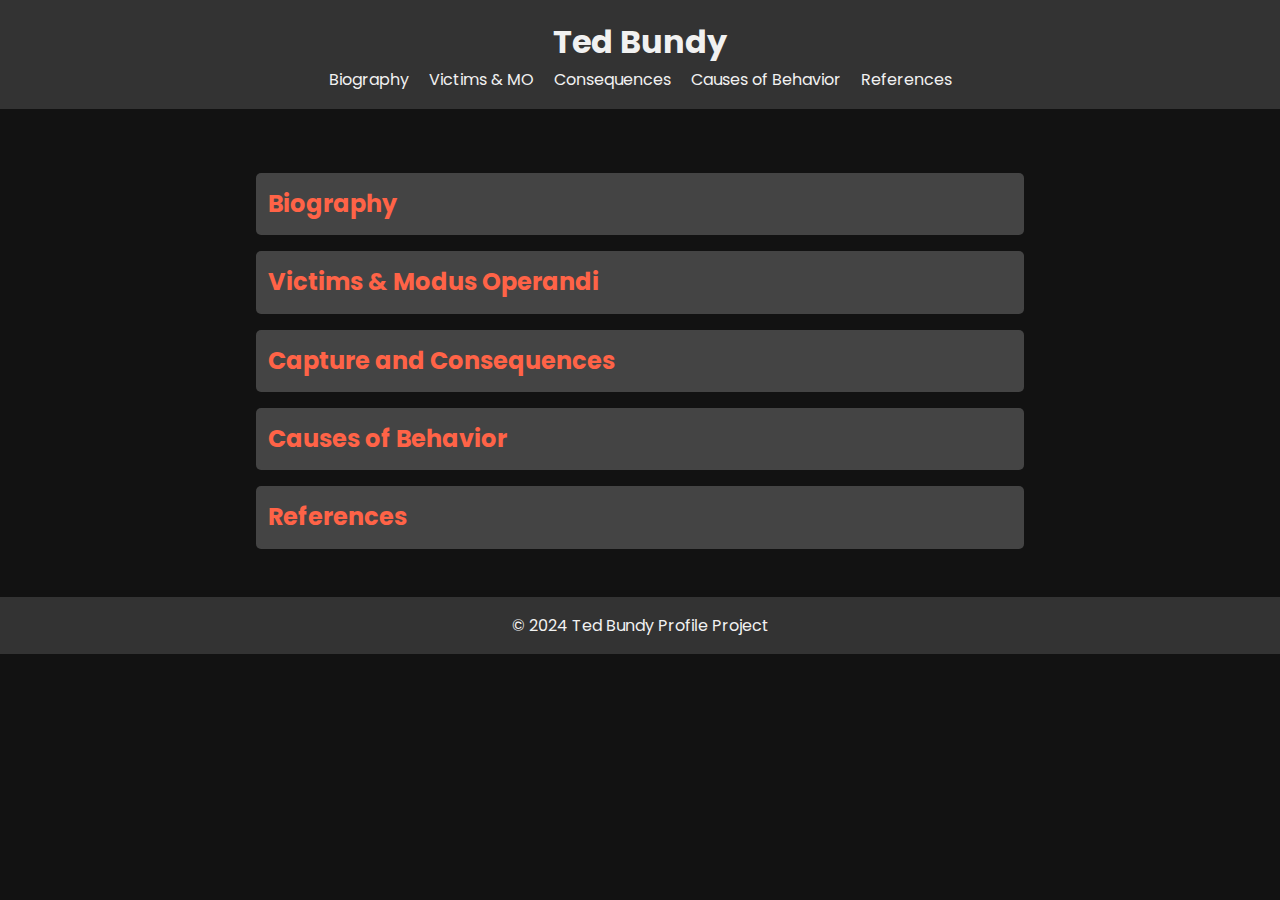
==== index.html @ 252a35bc "Rename Index.html to index.html" ====
<!DOCTYPE html>
<html lang="en">
<head>
    <meta charset="UTF-8">
    <meta name="viewport" content="width=device-width, initial-scale=1.0">
    <title>Ted Bundy - Serial Killer Profile</title>
    <link href="https://fonts.googleapis.com/css2?family=Poppins:wght@300;500;700&display=swap" rel="stylesheet">
    <link rel="stylesheet" href="styles.css">
</head>
<body>
    <header>
        <h1>Ted Bundy</h1>
        <nav>
            <a href="#biography">Biography</a>
            <a href="#victims">Victims & MO</a>
            <a href="#consequences">Consequences</a>
            <a href="#causes">Causes of Behavior</a>
            <a href="#references">References</a>
        </nav>
    </header>

    <main>
        <!-- Biography Section -->
        <section id="biography" class="accordion">
            <h2>Biography</h2>
            <div class="accordion-content">
                <p><strong>Birth:</strong> [Click to view birth details]</p>
                <dialog id="birthDialog">
                    <p><strong>Birth:</strong> Ted Bundy was born on November 24, 1946, in Burlington, Vermont.</p>
                    <button onclick="closeDialog('birthDialog')">Close</button>
                </dialog>
                
                <p><strong>Family:</strong> [Details about parents and siblings]</p>
                <p><strong>Upbringing:</strong> [Click to view upbringing details]</p>
                <dialog id="upbringingDialog">
                    <p><strong>Upbringing:</strong> Bundy’s childhood involved several traumatic experiences, including abuse and a troubled relationship with his family.</p>
                    <button onclick="closeDialog('upbringingDialog')">Close</button>
                </dialog>

                <p><strong>Early Deviant Behavior:</strong> [Description of early criminal behavior]</p>
            </div>
        </section>

        <!-- Victims & Modus Operandi Section -->
        <section id="victims" class="accordion">
            <h2>Victims & Modus Operandi</h2>
            <div class="accordion-content">
                <p><strong>Victims:</strong> Estimated 30 confirmed victims, mostly young women.</p>
                <p><strong>Modus Operandi:</strong> [Explanation of victim selection and killing methods]</p>
                <p><strong>Classification:</strong> Bundy fits as a hedonist/thrill-seeker, showing a desire for control and thrill through his crimes.</p>
            </div>
        </section>

        <!-- Consequences Section -->
        <section id="consequences" class="accordion">
            <h2>Capture and Consequences</h2>
            <div class="accordion-content">
                <p><strong>Arrest:</strong> Bundy was apprehended after a traffic violation led to his identification.</p>
                <p><strong>Conviction and Sentencing:</strong> He was convicted on multiple counts of murder and received the death penalty.</p>
                <p><strong>Fate:</strong> Executed by electric chair in 1989.</p>
            </div>
        </section>

        <!-- Causes of Behavior Section -->
        <section id="causes" class="accordion">
            <h2>Causes of Behavior</h2>
            <div class="accordion-content">
                <h3>Psychological Factors</h3>
                <p>Ted Bundy exhibited signs of personality disorder, including narcissistic and antisocial traits.</p>
                <h3>Social Factors</h3>
                <p>Bundy’s relationships and social environment may have influenced his behavior, particularly his lack of attachment and isolation.</p>
                <h3>Biological Factors</h3>
                <p>There are theories that genetic or neurological factors may have contributed to Bundy’s behavior.</p>
            </div>
        </section>

        <!-- References Section -->
        <section id="references" class="accordion">
            <h2>References</h2>
            <div class="accordion-content">
                <p>Use APA or MLA format for citing sources here.</p>
            </div>
        </section>
    </main>

    <footer>
        <p>&copy; 2024 Ted Bundy Profile Project</p>
    </footer>

    <script src="script.js"></script>
</body>
</html>
---- styles.css ----
* {
    margin: 0;
    padding: 0;
    box-sizing: border-box;
}

body {
    font-family: 'Poppins', sans-serif;
    background-color: #121212;
    color: #f1f1f1;
    line-height: 1.6;
}

header {
    background: #333;
    padding: 1rem;
    text-align: center;
}

header h1 {
    font-size: 2rem;
}

nav a {
    color: #f1f1f1;
    margin: 0 0.5rem;
    text-decoration: none;
}

nav a:hover {
    color: #ff6347;
}

main {
    max-width: 800px;
    margin: 2rem auto;
    padding: 1rem;
}

.accordion h2 {
    background: #444;
    padding: 0.75rem;
    cursor: pointer;
    color: #ff6347;
    border-radius: 5px;
    margin-top: 1rem;
}

.accordion-content {
    display: none;
    padding: 1rem;
    background: #222;
    border-radius: 5px;
    margin-top: 0.5rem;
}

footer {
    text-align: center;
    padding: 1rem;
    background: #333;
    color: #f1f1f1;
}

dialog {
    background: #333;
    color: #f1f1f1;
    padding: 1rem;
    border-radius: 5px;
    width: 80%;
    max-width: 500px;
}

button {
    background: #ff6347;
    color: #fff;
    padding: 0.5rem;
    border: none;
    border-radius: 5px;
    cursor: pointer;
}

button:hover {
    background: #ff4500;
}
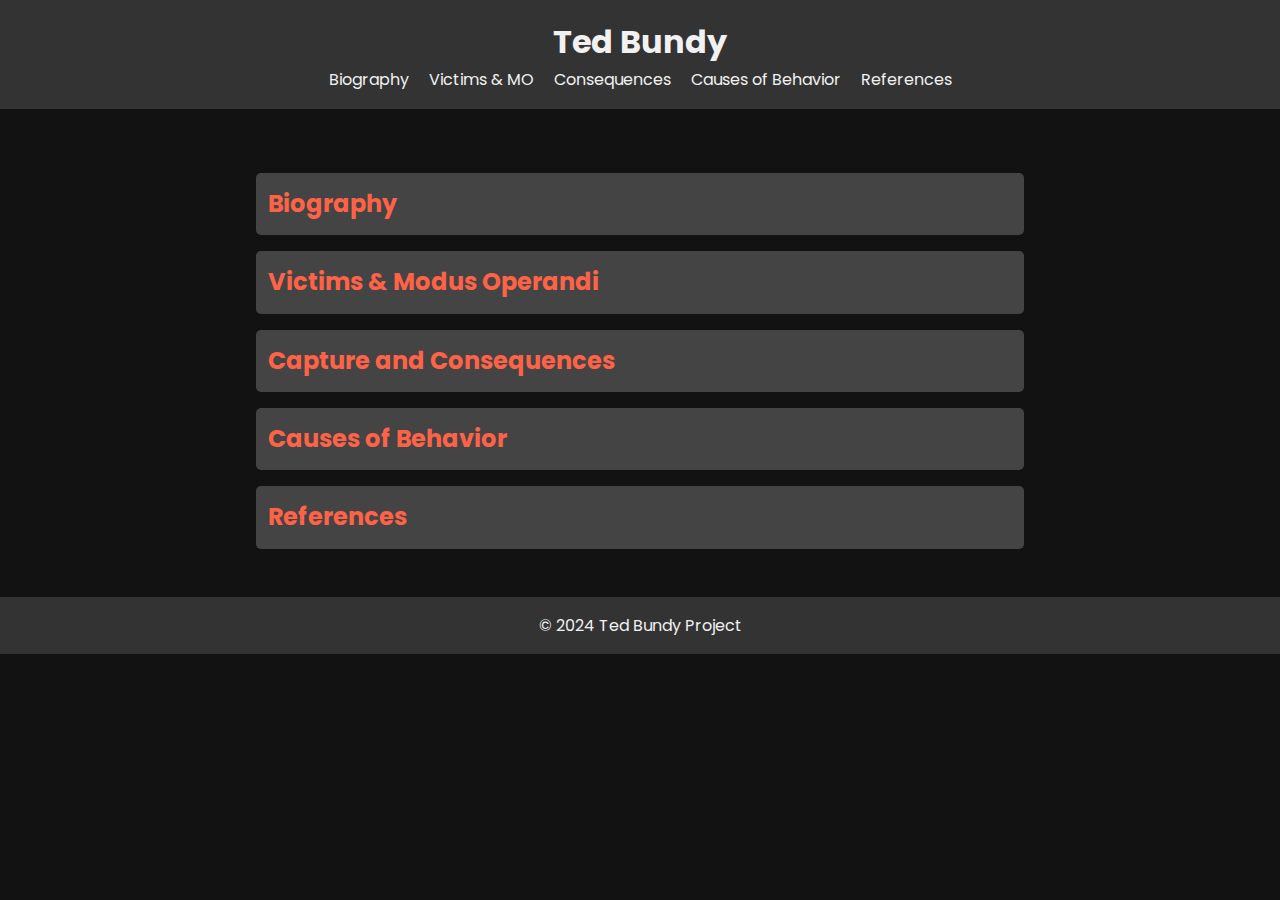
==== commit 6c661092: "wenis" ====
--- a/index.html
+++ b/index.html
@@ -3,90 +3,90 @@
 <head>
     <meta charset="UTF-8">
     <meta name="viewport" content="width=device-width, initial-scale=1.0">
-    <title>Ted Bundy - Serial Killer Profile</title>
+    <title>Ted Bundy - Serial Killer </title>
     <link href="https://fonts.googleapis.com/css2?family=Poppins:wght@300;500;700&display=swap" rel="stylesheet">
     <link rel="stylesheet" href="styles.css">
 </head>
 <body>
-    <header>
-        <h1>Ted Bundy</h1>
-        <nav>
-            <a href="#biography">Biography</a>
-            <a href="#victims">Victims & MO</a>
-            <a href="#consequences">Consequences</a>
-            <a href="#causes">Causes of Behavior</a>
-            <a href="#references">References</a>
-        </nav>
-    </header>
+<header>
+    <h1>Ted Bundy</h1>
+    <nav>
+        <a href="#biography">Biography</a>
+        <a href="#victims">Victims & MO</a>
+        <a href="#consequences">Consequences</a>
+        <a href="#causes">Causes of Behavior</a>
+        <a href="#references">References</a>
+    </nav>
+</header>
 
-    <main>
-        <!-- Biography Section -->
-        <section id="biography" class="accordion">
-            <h2>Biography</h2>
-            <div class="accordion-content">
-                <p><strong>Birth:</strong> [Click to view birth details]</p>
-                <dialog id="birthDialog">
-                    <p><strong>Birth:</strong> Ted Bundy was born on November 24, 1946, in Burlington, Vermont.</p>
-                    <button onclick="closeDialog('birthDialog')">Close</button>
-                </dialog>
-                
-                <p><strong>Family:</strong> [Details about parents and siblings]</p>
-                <p><strong>Upbringing:</strong> [Click to view upbringing details]</p>
-                <dialog id="upbringingDialog">
-                    <p><strong>Upbringing:</strong> Bundy’s childhood involved several traumatic experiences, including abuse and a troubled relationship with his family.</p>
-                    <button onclick="closeDialog('upbringingDialog')">Close</button>
-                </dialog>
+<main>
+    <!-- Biography Section -->
+    <section id="biography" class="accordion">
+        <h2>Biography</h2>
+        <div class="accordion-content">
+            <p><strong>Birth:</strong> <button class="view-details" onclick="document.getElementById('birthDialog').showModal()">Click to view birth details</button></p>
+            <dialog id="birthDialog">
+                <p><strong>Birth:</strong> Ted Bundy was born on November 24, 1946, in Burlington, Vermont.</p>
+                <img src="images/ted-bundy-mugshot.jpg" class="image" alt="Ted Bundy Mugshot">
+                <button onclick="document.getElementById('birthDialog').close()">Close</button>
+            </dialog>
 
-                <p><strong>Early Deviant Behavior:</strong> [Description of early criminal behavior]</p>
-            </div>
-        </section>
+            <p><strong>Family:</strong> His mother, Eleanor Louise Cowell, gave birth to him out of wedlock, and he initially believed his grandparents were his parents. He had complicated family dynamics and experienced early confusion regarding his parentage.</p>
+            <p><strong>Upbringing:</strong> <button class="view-details" onclick="document.getElementById('upbringingDialog').showModal()">Click to view upbringing details</button></p>
+            <dialog id="upbringingDialog">
+                <p><strong>Upbringing:</strong> Bundy’s childhood involved several traumatic experiences, including abuse and a troubled relationship with his family.</p>
+                <img src="images/burlington-vermont.jpg" class="image" alt="Burlington, Vermont">
+                <button onclick="document.getElementById('upbringingDialog').close()">Close</button>
+            </dialog>
+        </div>
+    </section>
 
-        <!-- Victims & Modus Operandi Section -->
-        <section id="victims" class="accordion">
-            <h2>Victims & Modus Operandi</h2>
-            <div class="accordion-content">
-                <p><strong>Victims:</strong> Estimated 30 confirmed victims, mostly young women.</p>
-                <p><strong>Modus Operandi:</strong> [Explanation of victim selection and killing methods]</p>
-                <p><strong>Classification:</strong> Bundy fits as a hedonist/thrill-seeker, showing a desire for control and thrill through his crimes.</p>
-            </div>
-        </section>
+    <!-- Victims & Modus Operandi Section -->
+    <section id="victims" class="accordion">
+        <h2>Victims & Modus Operandi</h2>
+        <div class="accordion-content">
+            <p><strong>Victims:</strong> Estimated 30 confirmed victims, mostly young women.</p>
+            <p><strong>Modus Operandi:</strong> Bundy often posed as an injured person to gain sympathy, luring victims with a fake cast or sling before attacking them. He typically assaulted his victims at night and often targeted college campuses.</p>
+            <p><strong>Classification:</strong> Bundy fits as a hedonist/thrill-seeker, showing a desire for control and thrill through his crimes.</p>
+        </div>
+    </section>
 
-        <!-- Consequences Section -->
-        <section id="consequences" class="accordion">
-            <h2>Capture and Consequences</h2>
-            <div class="accordion-content">
-                <p><strong>Arrest:</strong> Bundy was apprehended after a traffic violation led to his identification.</p>
-                <p><strong>Conviction and Sentencing:</strong> He was convicted on multiple counts of murder and received the death penalty.</p>
-                <p><strong>Fate:</strong> Executed by electric chair in 1989.</p>
-            </div>
-        </section>
+    <!-- Consequences Section -->
+    <section id="consequences" class="accordion">
+        <h2>Capture and Consequences</h2>
+        <div class="accordion-content">
+            <p><strong>Arrest:</strong> Bundy was apprehended after a traffic violation led to his identification.</p>
+            <p><strong>Conviction and Sentencing:</strong> He was convicted on multiple counts of murder and received the death penalty.</p>
+            <p><strong>Fate:</strong> Executed by electric chair in 1989.</p>
+        </div>
+    </section>
 
-        <!-- Causes of Behavior Section -->
-        <section id="causes" class="accordion">
-            <h2>Causes of Behavior</h2>
-            <div class="accordion-content">
-                <h3>Psychological Factors</h3>
-                <p>Ted Bundy exhibited signs of personality disorder, including narcissistic and antisocial traits.</p>
-                <h3>Social Factors</h3>
-                <p>Bundy’s relationships and social environment may have influenced his behavior, particularly his lack of attachment and isolation.</p>
-                <h3>Biological Factors</h3>
-                <p>There are theories that genetic or neurological factors may have contributed to Bundy’s behavior.</p>
-            </div>
-        </section>
+    <!-- Causes of Behavior Section -->
+    <section id="causes" class="accordion">
+        <h2>Causes of Behavior</h2>
+        <div class="accordion-content">
+            <h3>Psychological Factors</h3>
+            <p>Ted Bundy exhibited signs of personality disorder, including narcissistic and antisocial traits.</p>
+            <h3>Social Factors</h3>
+            <p>Bundy’s relationships and social environment may have influenced his behavior, particularly his lack of attachment and isolation.</p>
+            <h3>Biological Factors</h3>
+            <p>There are theories that genetic or neurological factors may have contributed to Bundy’s behavior.</p>
+        </div>
+    </section>
 
-        <!-- References Section -->
-        <section id="references" class="accordion">
-            <h2>References</h2>
-            <div class="accordion-content">
-                <p>Use APA or MLA format for citing sources here.</p>
-            </div>
-        </section>
-    </main>
+    <!-- References Section -->
+    <section id="references" class="accordion">
+        <h2>References</h2>
+        <div class="accordion-content">
+            <p>Use APA or MLA format for citing sources here.</p>
+        </div>
+    </section>
+</main>
 
-    <footer>
-        <p>&copy; 2024 Ted Bundy Profile Project</p>
-    </footer>
+<footer>
+    <p>&copy; 2024 Ted Bundy Project</p>
+</footer>
 
-    <script src="script.js"></script>
+<script src="script.js"></script>
 </body>
 </html>
--- a/styles.css
+++ b/styles.css
@@ -68,6 +68,10 @@
     border-radius: 5px;
     width: 80%;
     max-width: 500px;
+    position: fixed;
+    top: 50%;
+    left: 50%;
+    transform: translate(-50%, -50%);
 }
 
 button {
@@ -82,3 +86,32 @@
 button:hover {
     background: #ff4500;
 }
+
+/* Style for images */
+.image {
+    max-width: 100%;  /* Make sure images are responsive */
+    max-height: 300px; /* Limit height to 300px */
+    display: block;
+    margin: 0 auto; /* Center the image */
+    border-radius: 8px; /* Optional: add rounded corners */
+}
+
+/* Optional: Adjust size for small screens */
+@media (max-width: 600px) {
+    .image {
+        max-height: 200px; /* Reduce max height on smaller screens */
+    }
+}
+
+.view-details {
+    background: #ff6347;
+    color: #fff;
+    padding: 0.5rem;
+    border: none;
+    border-radius: 5px;
+    cursor: pointer;
+}
+
+.view-details:hover {
+    background: #ff4500;
+}
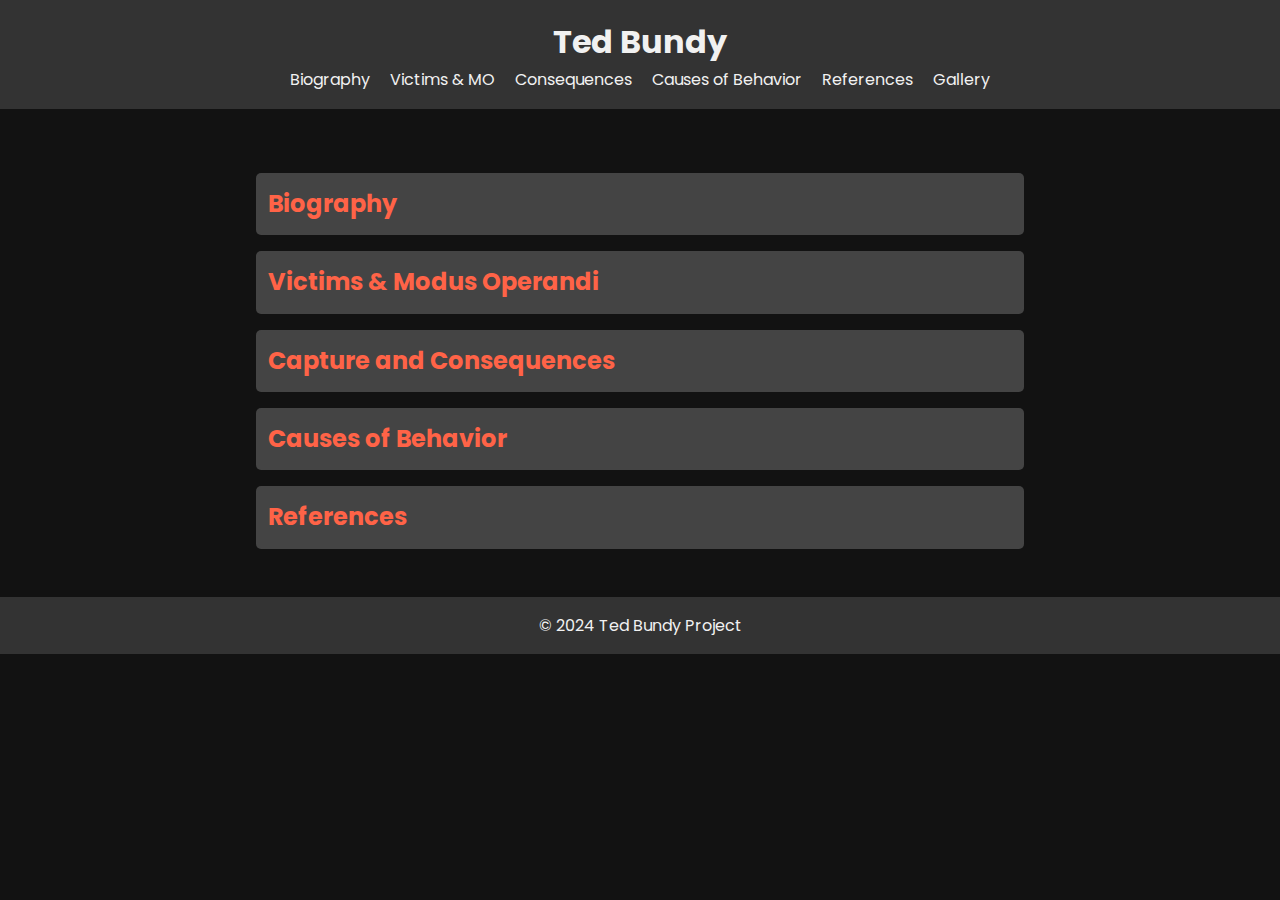
==== commit e61814da: "penis" ====
--- a/index.html
+++ b/index.html
@@ -3,10 +3,12 @@
 <head>
     <meta charset="UTF-8">
     <meta name="viewport" content="width=device-width, initial-scale=1.0">
-    <title>Ted Bundy - Serial Killer </title>
+    <title>Ted Bundy - Serial Killer</title>
+    <link rel="icon" href="images/favicon.ico" type="image/x-icon">
     <link href="https://fonts.googleapis.com/css2?family=Poppins:wght@300;500;700&display=swap" rel="stylesheet">
     <link rel="stylesheet" href="styles.css">
 </head>
+
 <body>
 <header>
     <h1>Ted Bundy</h1>
@@ -16,6 +18,8 @@
         <a href="#consequences">Consequences</a>
         <a href="#causes">Causes of Behavior</a>
         <a href="#references">References</a>
+        <a href="gallery.html">Gallery</a>
+
     </nav>
 </header>
 
@@ -78,9 +82,12 @@
     <section id="references" class="accordion">
         <h2>References</h2>
         <div class="accordion-content">
-            <p>Use APA or MLA format for citing sources here.</p>
+            <p>1. "Ted Bundy." <i>Wikipedia</i>, Wikimedia Foundation, 14 Nov. 2024, https://en.wikipedia.org/wiki/Ted_Bundy.</p>
+            <p>2. "Ted Bundy." <i>Biography.com</i>, A&E Television Networks, 12 Apr. 2021, https://www.biography.com/crime/ted-bundy-childhood.</p>
+            <p>3. "Ted Bundy." <i>Encyclopaedia Britannica</i>, Encyclopaedia Britannica, Inc., https://www.britannica.com/biography/Ted-Bundy.</p>
         </div>
     </section>
+
 </main>
 
 <footer>
